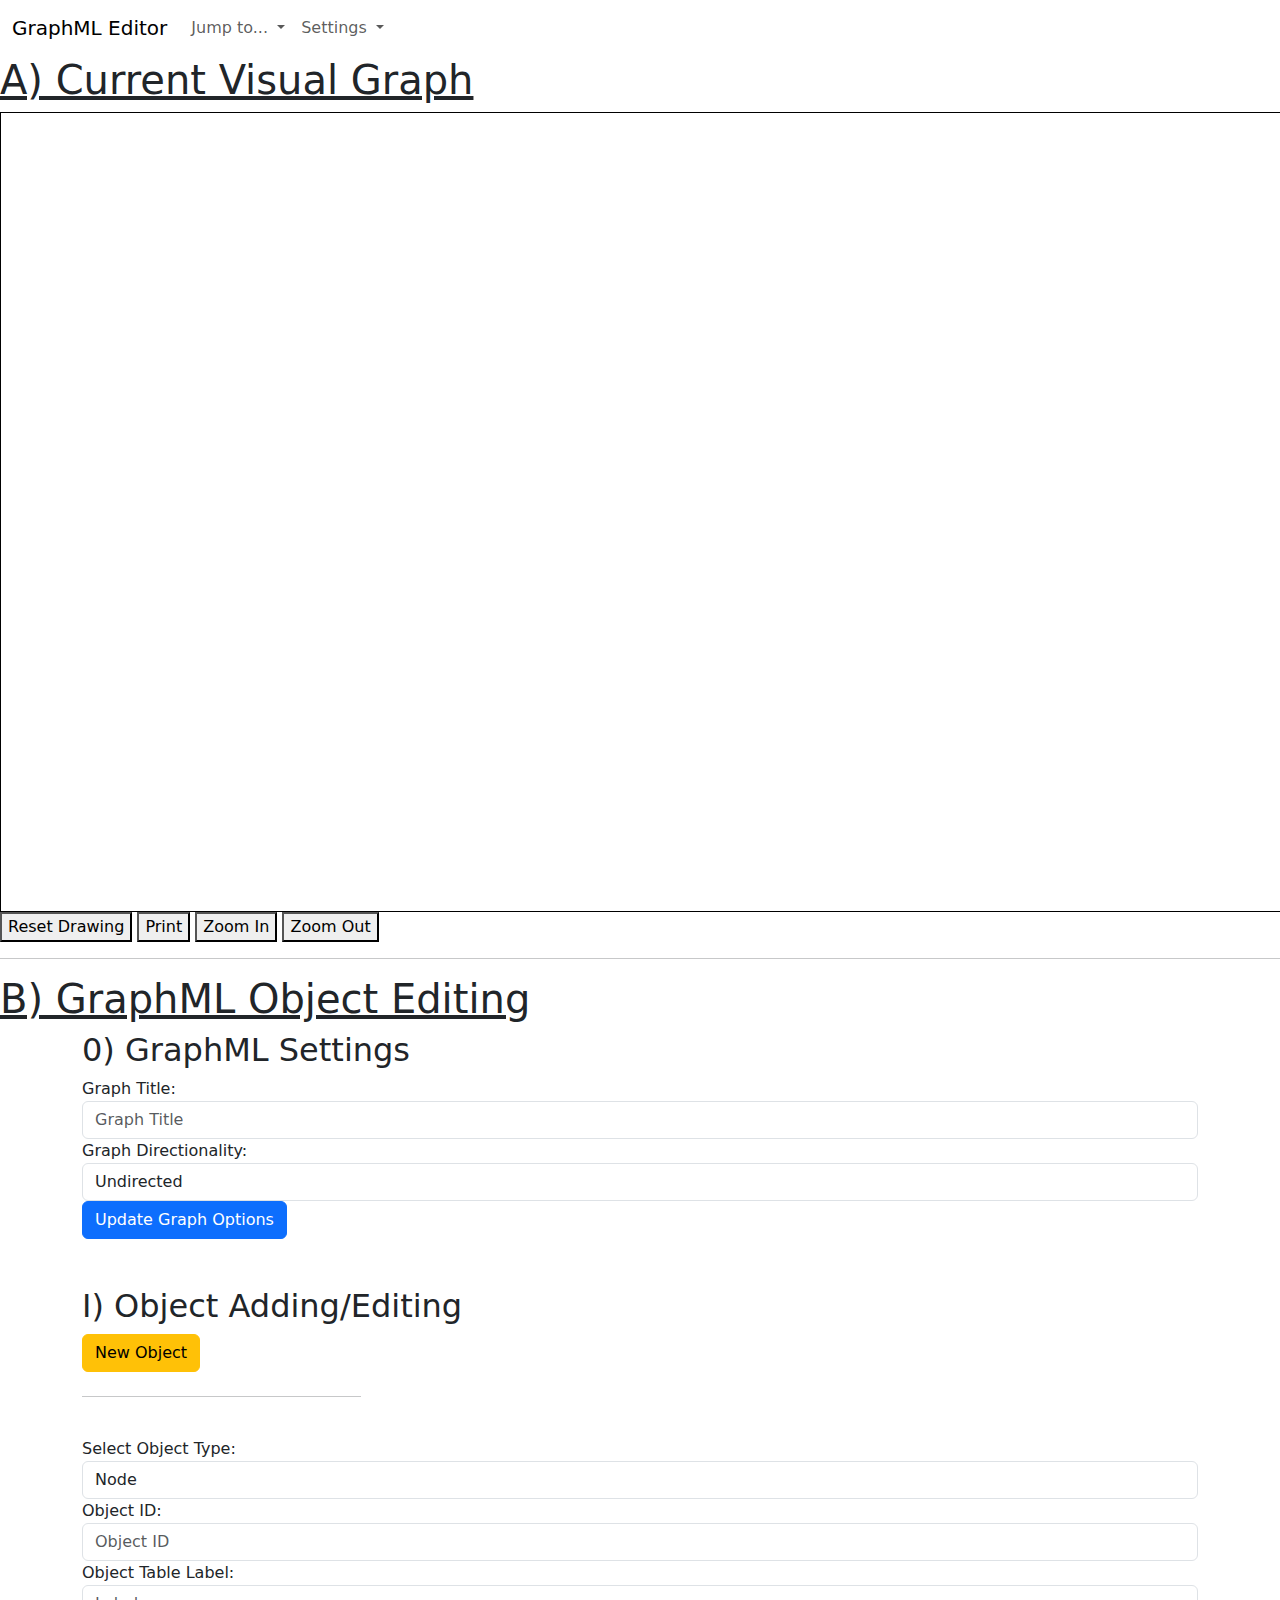
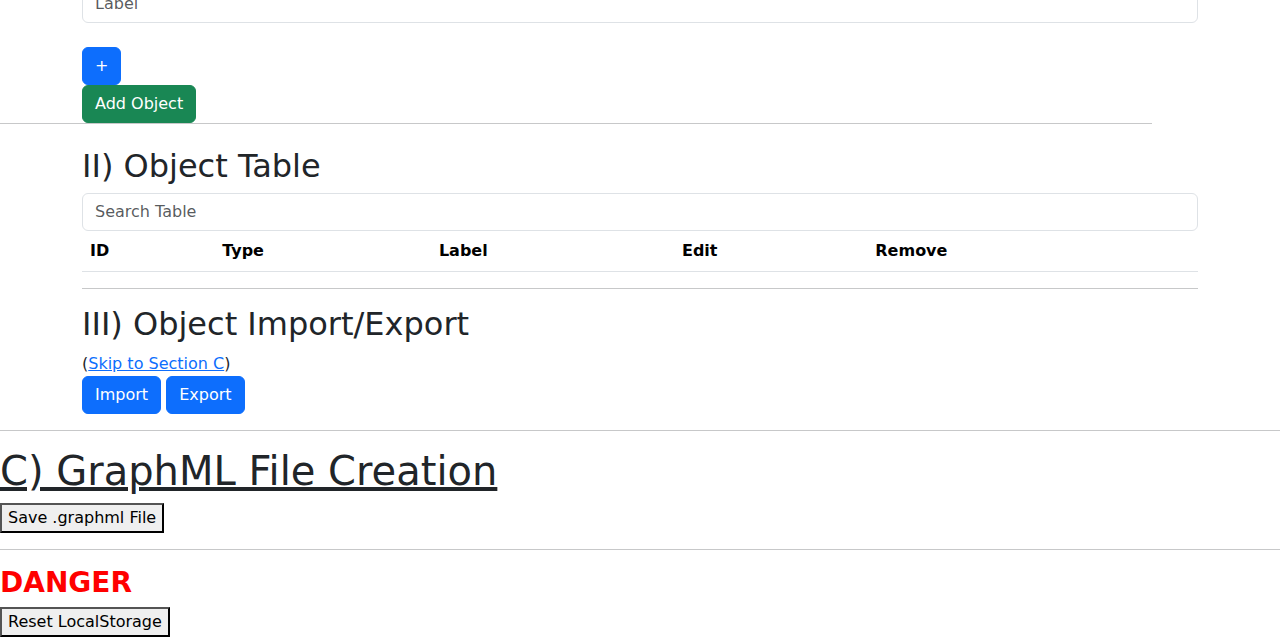
==== Examples/01_GraphML-Editor/Single-page-Apps/index.html @ e9f66aa5 "{Examples | SPA GraphML Editor} Currently a feature..." ====
<!DOCTYPE html>
<html lang="en" data-bs-theme="dark">
<head>
    <meta charset="UTF-8">
    <meta name="viewport" content="width=device-width, initial-scale=1.0">
    <title>SPA GraphML Editor</title>
    <link rel="stylesheet" href="./styles/styles.css">
    <link href="./styles/SJUS_1-0-0_ScrollToTop.css" rel="stylesheet">
    <link rel="stylesheet" href="https://cdn.jsdelivr.net/npm/bootstrap-icons@1.10.5/font/bootstrap-icons.css">
</head>
<body>
  <!-- ============================= NAV BAR ============================= -->
  <nav class="navbar navbar-expand-lg navbar-light">
      <div class="container-fluid">
      <a class="navbar-brand" href="#">GraphML Editor</a>
      <button class="navbar-toggler" type="button" data-bs-toggle="collapse" data-bs-target="#navbarNavDarkDropdown" aria-controls="navbarNavDarkDropdown" aria-expanded="false" aria-label="Toggle navigation">
          <span class="navbar-toggler-icon"></span>
      </button>
      <div class="collapse navbar-collapse" id="navbarNavDarkDropdown">
          <ul class="navbar-nav">
          <li class="nav-item dropdown">
              <a class="nav-link dropdown-toggle" href="#" id="navbarDarkDropdownMenuLink" role="button" data-bs-toggle="dropdown" aria-expanded="false">
              Jump to...
              </a>
              <ul class="dropdown-menu dropdown-menu-light">
                <li><a class="dropdown-item" href="#section-a">A) Current Visual Graph</a></li>
                <li><a class="dropdown-item" href="#section-b">B) GraphML Object Editing</a></li>
                <li><a class="dropdown-item" href="#section-c">C) GraphML File Creation</a></li>
              </ul>
          </li>
          <li class="nav-item dropdown">
              <a class="nav-link dropdown-toggle" href="#" id="navbarDarkSettingsMenuLink" role="button" data-bs-toggle="dropdown" aria-expanded="false">
              Settings
              </a>
              <ul class="dropdown-menu dropdown-menu-light">
              <li>
                  <div class="dropdown-item">
                  <div class="form-check form-switch">
                      <input class="form-check-input" type="checkbox" id="toggleDarkMode" checked>
                      <label class="form-check-label" for="toggleDarkMode">Dark Mode</label>
                  </div>
                  </div>
              </li>
              </ul>
          </li>
          </ul>
      </div>
      </div>
  </nav>

  <!-- ============================= PART A ============================= -->
  <h1 id="section-a">A) Current Visual Graph</h1>
    <div id="d3-container" style="position: relative; width: 1752px; height: 800px; border: 1px solid black;">
      <svg id="graph-svg"></svg>
    </div>
    <button id="reset-d3-button">Reset Drawing</button>
    <button id="print-button">Print</button>
    <button id="zoom-in-button">Zoom In</button>
    <button id="zoom-out-button">Zoom Out</button>
    
    <div id="context-menu" style="display: none; position: absolute; background-color: white; border: 1px solid black;">
      <div id="context-menu-details"></div>
      <label>
        Color:
        <input id="color-picker" type="color" value="#000000" />
      </label>

      <br><label for="font-size">Font Size:</label>
      <input type="number" id="font-size" name="font-size" min="1" max="100" value="12">

      <br> <label for="font-y-offset">Font Y Offset:</label>
      <input type="number" id="font-y-offset" name="font-y-offset" min="-100" max="100" value="0">

      <br><label for="font-x-offset">Font X Offset:</label>
      <input type="number" id="font-x-offset" name="font-x-offset" min="-100" max="100" value="0">

      <br><label for="node-radius">Node Radius:</label>
      <input type="number" id="node-radius" name="node-radius" min="1" max="100" value="20">

      <br><button id="unlock-node-button">Unlock Node</button>
    </div>
  
    <div id="graph-context-menu" style="position: absolute; display: none; background-color: rgb(21, 148, 207); border: 1px solid black;">
      <button id="toggle-node-labels">Toggle Node Labels</button><br>
      <button id="toggle-edge-labels">Toggle Edge Labels</button><br>
      <button id="toggle-label-color">Toggle Label Color</button>
    </div>
    
    <!-- ============================= PART B ============================= -->
    <hr>
    <!-- ------------- Section 0 - ------------- -->
    <h1 id="section-b">B) GraphML Object Editing</h1>
    <div class="container">
        <form>
            <div class="form-group">
                <h2 id="section-b">0) GraphML Settings</h2>
            </div>
    
            <div class="form-group">
                <label for="graph-title">Graph Title:</label>
                <input type="text" class="form-control" id="graph-title" placeholder="Graph Title">
            </div>
    
            <div class="form-group">
                <label for="graph-directionality">Graph Directionality:</label>
                <select class="form-control" id="graph-directionality">
                    <option value="undirected">Undirected</option>
                    <option value="directed">Directed</option>
                </select>
            </div>
    
            <div class="form-group">
                <button class="btn btn-primary" id="update-graph-settings-button" type="button">Update Graph Options</button>
            </div>
        </form>
    </div>
    

    <!-- ------------- Section 1 - ------------- -->
    <br><br>
    <div class="container">
        <form id="graph-object-form">
            <div class="form-group">
                <h2 id="edit-header">I) Object Adding/Editing</h2>
            </div>
    
            <div class="form-group">
                <button class="btn btn-warning" id="new-object-button">New Object</button>
            </div>
            <br>
            <div class="form-group">
                <hr class="w-25 float-left mt-0">
            </div>
            <br>
    
            <div class="form-group">
                <label for="graph-type">Select Object Type:</label>
                <select class="form-control" id="graph-type" onchange="toggleObjectTypeFields()">
                    <option value="node">Node</option>
                    <option value="edge">Edge</option>
                </select>
            </div>
    
            <div class="form-group">
                <label for="object-id">Object ID:</label>
                <input type="text" class="form-control" id="object-id" placeholder="Object ID">
            </div>
    
            <div id="node-fields" class="form-group">
                <label for="node-label">Object Table Label:</label>
                <input type="text" class="form-control" id="node-label" placeholder="Label">
                <br>
                <div id="node-properties"></div>
                <button class="btn btn-primary" id="add-property-button" type="button">+</button>
            </div>
    
            <div id="edge-fields" class="form-group" style="display: none;">
                <label for="edge-label">Object Table Label:</label>
                <input type="text" class="form-control" id="edge-label" placeholder="Label">
                <br>
                <label for="edge-key">Edge Key:</label>
                <input type="text" class="form-control" id="edge-key" placeholder="color">
                <br>
                <label for="edge-value">Edge Value:</label>
                <input type="text" class="form-control" id="edge-value" placeholder="purple">
                <br>
                <label for="source-node">Source Node:</label>
                <select class="form-control" id="source-node"></select>
                <br>
                <label for="target-node">Target Node:</label>
                <select class="form-control" id="target-node"></select>
                <input type="hidden" id="source-node-id" value="">
                <input type="hidden" id="target-node-id" value="">
            </div>
    
            <div class="form-group">
                <button class="btn btn-success" id="submit-add_object-button" type="submit">Add Object</button>
            </div>
        </form>
    </div>
    
    <!-- ------------- Section 2 - ------------- -->
    <hr style="width: 90%; float: left; margin-top: 0;">
    <br>
    <div class="container">
      <h2>II) Object Table</h2>
      <div class="form-group">
        <input type="text" class="form-control" id="tableSearch" placeholder="Search Table">
      </div>
    
      <table id="graph-object-table" class="table table-hover table-striped">
          <thead>
              <tr>
                  <th scope="col" class="sortable">ID</th>
                  <th scope="col" class="sortable">Type</th>
                  <th scope="col" class="sortable">Label</th>
                  <th scope="col" class="sortable">Edit</th>
                  <th scope="col" class="sortable">Remove</th>
              </tr>
          </thead>
          <tbody id="graph-object-table-body">
          </tbody>
      </table>
    </div>

    <!-- ------------- Section 3 - ------------- -->
    <div class="container">
        <hr>
        <div class="form-group">
            <h2>III) Object Import/Export</h2> (<a href="#section-c">Skip to Section C</a>)

        </div>
    
        <div class="form-group">
            <input type="file" class="form-control-file" id="import-file" style="display:none" accept=".json">
        </div>
    
        <div class="form-group">
            <button class="btn btn-primary" id="import-button">Import</button>
            <button class="btn btn-primary" id="export-button">Export</button>
        </div>
    
    </div>
    
  <!-- ============================= PART C ============================= -->
  <hr>
  <h1 id="section-c">C) GraphML File Creation</h1>
  <div id="graphml-file"></div>
  <button id="save-graphml-button">Save .graphml File</button>

  <hr>
  <!-- make red, bold text in <h3> -->
  <h3 style="color:red;font-weight:bold;">DANGER</h3>
  <button id="reset-button">Reset LocalStorage</button>
  


  <!-- Confirm reset Modal -->
  <div class="modal fade" id="confirmModal" tabindex="-1" role="dialog" aria-labelledby="confirmModalLabel" aria-hidden="true">
    <div class="modal-dialog" role="document">
      <div class="modal-content">
        <div class="modal-header">
            <h5 class="modal-title" id="confirmModalLabel">Confirm Reset</h5>
            <button type="button" class="close" data-dismiss="modal" aria-label="Close">
            <span aria-hidden="true">&times;</span>
            </button>
        </div>
        <div class="modal-body">
            Are you sure you want to reset the graph?
        </div>
        <div class="modal-footer">
            <button type="button" class="btn btn-secondary" data-dismiss="modal">Cancel</button>
            <button type="button" class="btn btn-primary" id="confirmResetButton">Confirm</button>
        </div>
      </div>
    </div>
  </div>  

  <!-- ============================= SCRIPTS ============================= -->
  <script type="text/javascript" src="./scripts/SJFI/lib-localstorage.js"></script>
  <script type="text/javascript" src="./scripts/SJFI/lib-JSON-ImpExp.js"></script>
  <script type="text/javascript" src="./scripts/SJFI/lib-XML-ImpExp.js"></script>
  <script type="text/javascript" src="https://code.jquery.com/jquery-3.5.1.slim.min.js"></script>
  <script type="text/javascript" src="./scripts/tableSearchAndSort.js"></script>

  <script type="text/javascript" src="./scripts/graphRendering.js"></script>
  <script type="text/javascript" src="./scripts/fileIO.js"></script>
  <script type="text/javascript" src="./scripts/graphUI.js"></script>

  <script type="text/javascript" src="./scripts/graphOperations.js"></script>
  <script type="text/javascript" src="./scripts/graphEditing.js"></script>
  <script type="text/javascript" src="https://d3js.org/d3.v7.min.js"></script>

  <script>
    const isDebug = false;
    let hasBeenSetup = false;
    window.SJFI_storageKey = 'SGE_graphObjects';
    
    window.SJFI_data = { // Object === {}; Array === []
        graphObjects: [],
        graphSettingsTitle: {},
        graphSettingsDirectionality: "", //defined in updateGraphSettings()
        GraphMLXMLData: "",
        renderSettings: []
    };

    // window.addEventListener('DOMContentLoaded', () => { // FIRES BEFORE onload()
    window.onload = () => {
        if (!hasBeenSetup) {
            //if (isDebug) console.log("[DEBUG] ===================================");
            //if (isDebug) console.log("[DEBUG] window.onload()");
            hasBeenSetup = true;

            //Load
            //if (isDebug) console.log("[DEBUG] window.SJFI_storageKey: ", window.SJFI_storageKey);
            //if (isDebug) console.log("[DEBUG] window.SJFI_data: ", window.SJFI_data);
            let temp = loadJSONObjectsFromKey(SJFI_storageKey);       
            //if (isDebug) console.log("[DEBUG] loaded JSON from key: ", temp);

            if (temp !== null) {
                window.SJFI_data = temp;

            } else {
                console.error("Data loaded from key is empty...skipping");
            }

            //Restore

            //Update
            //Addresses Area A

            //Addresses Area B
            // if NOT null, then updateGraphSettings() with the data
            if (window.SJFI_data != null && window.SJFI_data.graphSettingsTitle != null) {
                //if (isDebug) console.log("[DEBUG] index.html - 0. window.SJFI_data.graphSettingsTitle: ", window.SJFI_data.graphSettingsTitle);
                loadGraphSettings();
            }
            // else {
            //     if (isDebug) console.log("[DEBUG] index.html - 0. window.SJFI_data is null");
            // }
            //Addresses Area B.I
            ButtonSetupAreaBObjectAdding();
            ButtonSetupAreaBObjectEditing();
            FormSetupAreaBObjectNew();

            //Addresses Area B.II
            if (window.SJFI_data != null && window.SJFI_data.graphObjects != null) {
                updateTable();
            }
            //Addresses Area C
            if (window.SJFI_data !== null && window.SJFI_data.GraphMLXMLData !== null) {
                if (isDebug) console.log("[DEBUG] index.html - SETTING UP GraphML Print");
                reprintGraphMLFile();
            } else {
                if (isDebug) console.log("[DEBUG] [WARNING] index.html - NO GraphML XML Data to print!");
                document.getElementById("graphml-file").innerHTML = "No GraphML File to display.";
            }
            // if (isDebug) console.log("[DEBUG] ===================================");
        }

    };
  </script>

  <button onclick="scrollPageToTopOfPage()" id="scrollButtonToTop" title="Go to top">Top</button>
  <script type="text/javascript" src="./scripts/SJUS_1-0-0_ScrollToTopButton.js"></script>

  <script type="text/javascript" src="https://cdn.jsdelivr.net/npm/@popperjs/core@2.11.7/dist/umd/popper.min.js" integrity="sha384-zYPOMqeu1DAVkHiLqWBUTcbYfZ8osu1Nd6Z89ify25QV9guujx43ITvfi12/QExE" crossorigin="anonymous"></script>
  <script type="text/javascript" src="https://cdn.jsdelivr.net/npm/bootstrap@5.3.0-alpha3/dist/js/bootstrap.min.js" integrity="sha384-Y4oOpwW3duJdCWv5ly8SCFYWqFDsfob/3GkgExXKV4idmbt98QcxXYs9UoXAB7BZ" crossorigin="anonymous"></script>
  <script type="text/javascript" src="./scripts/SJUS_1-0-0_DarkModeSwitch.js"></script>


</body>
</html>
---- Examples/01_GraphML-Editor/Single-page-Apps/styles/styles.css ----
/* ============================= */
/* Web Page */
body {
    font-family: Arial, sans-serif;
}

table {
    border-collapse: collapse;
    width: 100%;
}

th, td {
    border: 1px solid black;
    padding: 8px;
    text-align: left;
}

th {
    background-color: #f2f2f2;
}

h1 {
    text-decoration: underline;
    font-weight: bold;
}
/* ============================= */


/* ============================= */
/* D3.js */
.link {
    stroke-width: 2px;
}

.node {
    stroke: white;
    stroke-width: 2px;
    fill: lightblue; /* or any other color */
}

.label {
    font-family: sans-serif;
    font-size: 12px;
    fill: black;
    fill: black; /* or any other color */
}

.hidden {
    display: none !important;
}


/* ============================= */
---- Examples/01_GraphML-Editor/Single-page-Apps/styles/SJUS_1-0-0_ScrollToTop.css ----
@import url('https://cdn.jsdelivr.net/npm/bootstrap@5.3.0-alpha3/dist/css/bootstrap.min.css');

/*See: https://getbootstrap.com/docs/5.3/customize/color-modes/ */
/* Note customization: https://getbootstrap.com/docs/5.3/customize/color-modes/#custom-color-modes */

#scrollButtonToTop {
    display: none;
    position: fixed;
    bottom: 20px;
    right: 30px;
    z-index: 99;
    font-size: 18px;
    border: none;
    outline: none;
    background-color: rgb(4, 0, 241);
    color: white;
    cursor: pointer;
    padding: 15px;
    border-radius: 4px;
}

#scrollButtonToTop:hover {
background-color: #555;
}
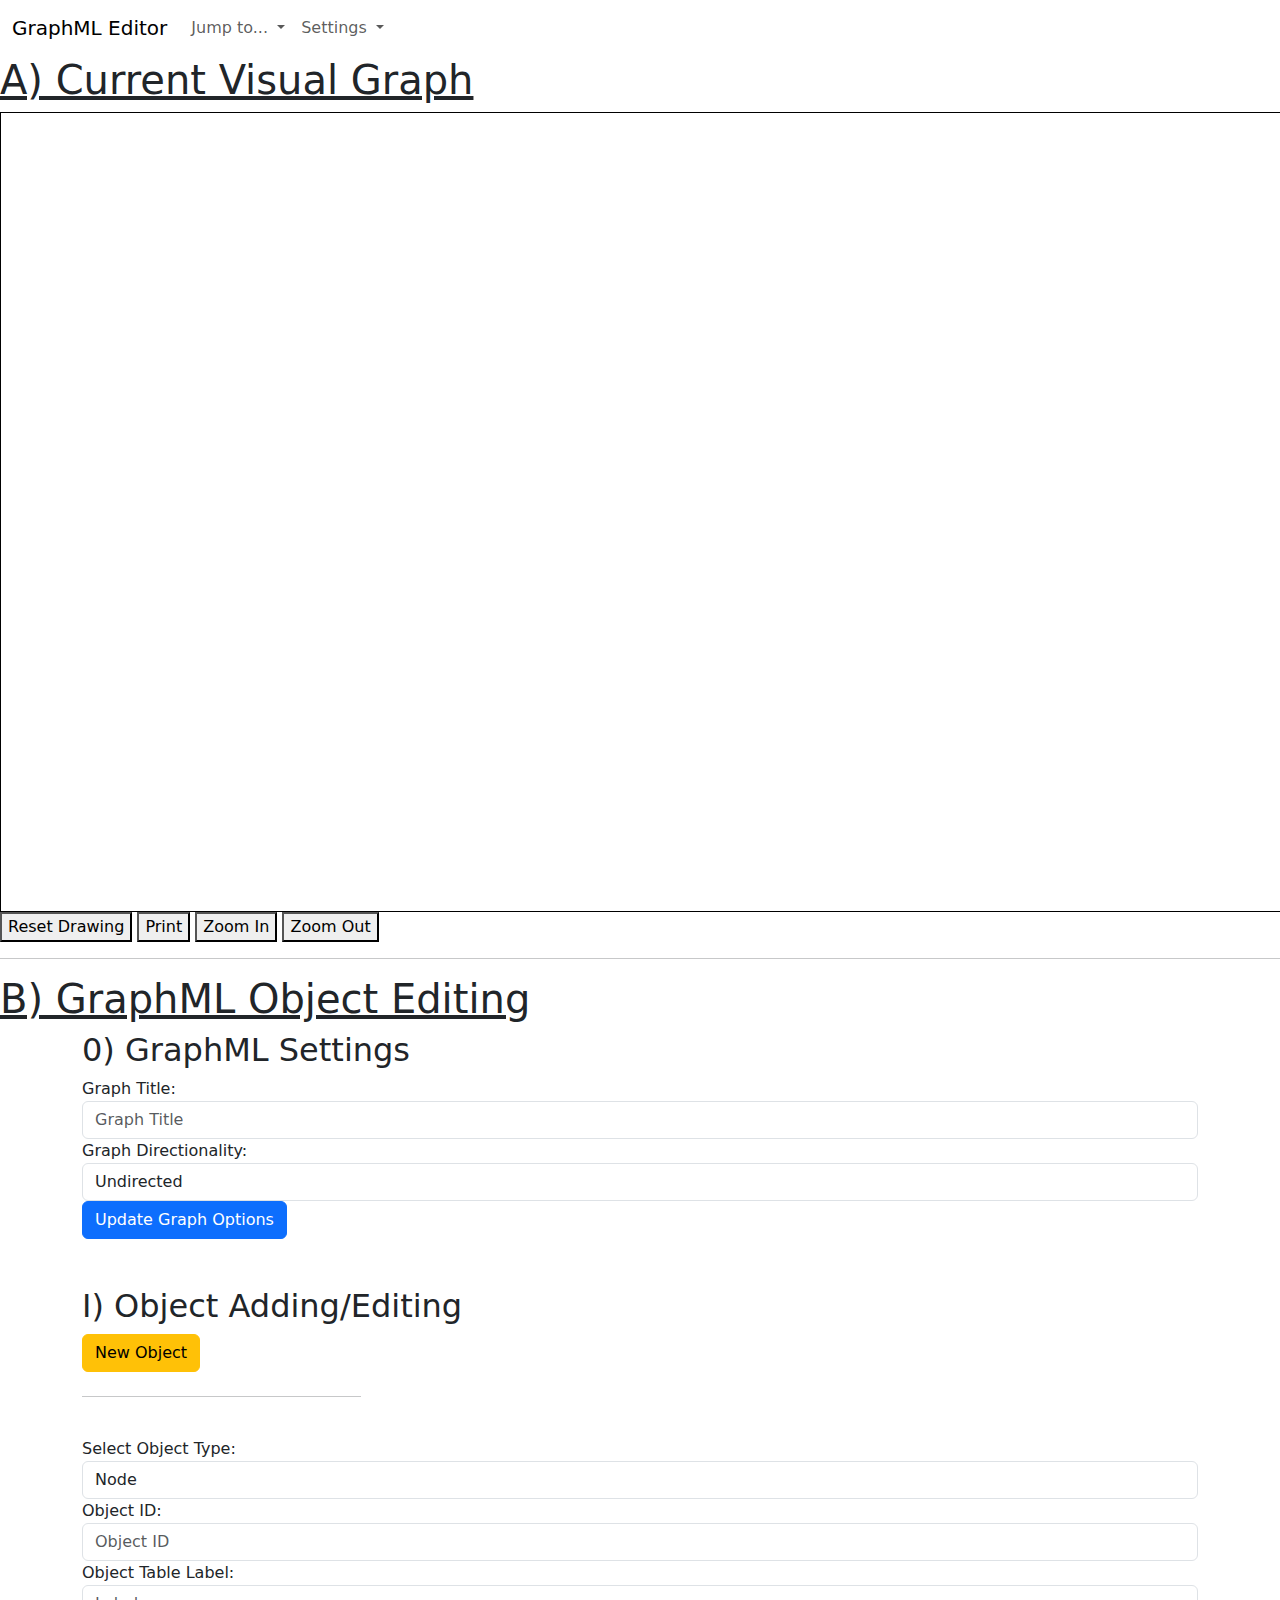
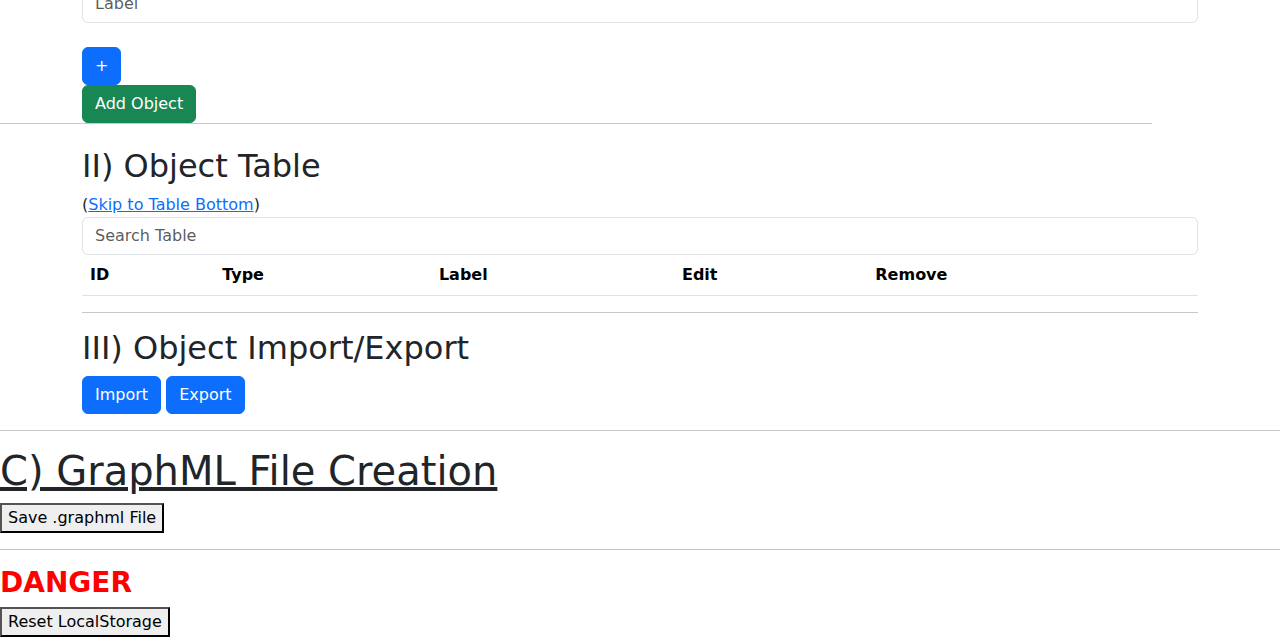
==== commit 4960ce66: "{Examples | SPA GraphML Editor} jump, but where I meant to..." ====
--- a/Examples/01_GraphML-Editor/Single-page-Apps/index.html
+++ b/Examples/01_GraphML-Editor/Single-page-Apps/index.html
@@ -183,7 +183,7 @@
     <hr style="width: 90%; float: left; margin-top: 0;">
     <br>
     <div class="container">
-      <h2>II) Object Table</h2>
+      <h2>II) Object Table</h2>(<a href="#section-b-III">Skip to Table Bottom</a>)
       <div class="form-group">
         <input type="text" class="form-control" id="tableSearch" placeholder="Search Table">
       </div>
@@ -207,7 +207,7 @@
     <div class="container">
         <hr>
         <div class="form-group">
-            <h2>III) Object Import/Export</h2> (<a href="#section-c">Skip to Section C</a>)
+            <h2 id="section-b-III">III) Object Import/Export</h2>
 
         </div>
     
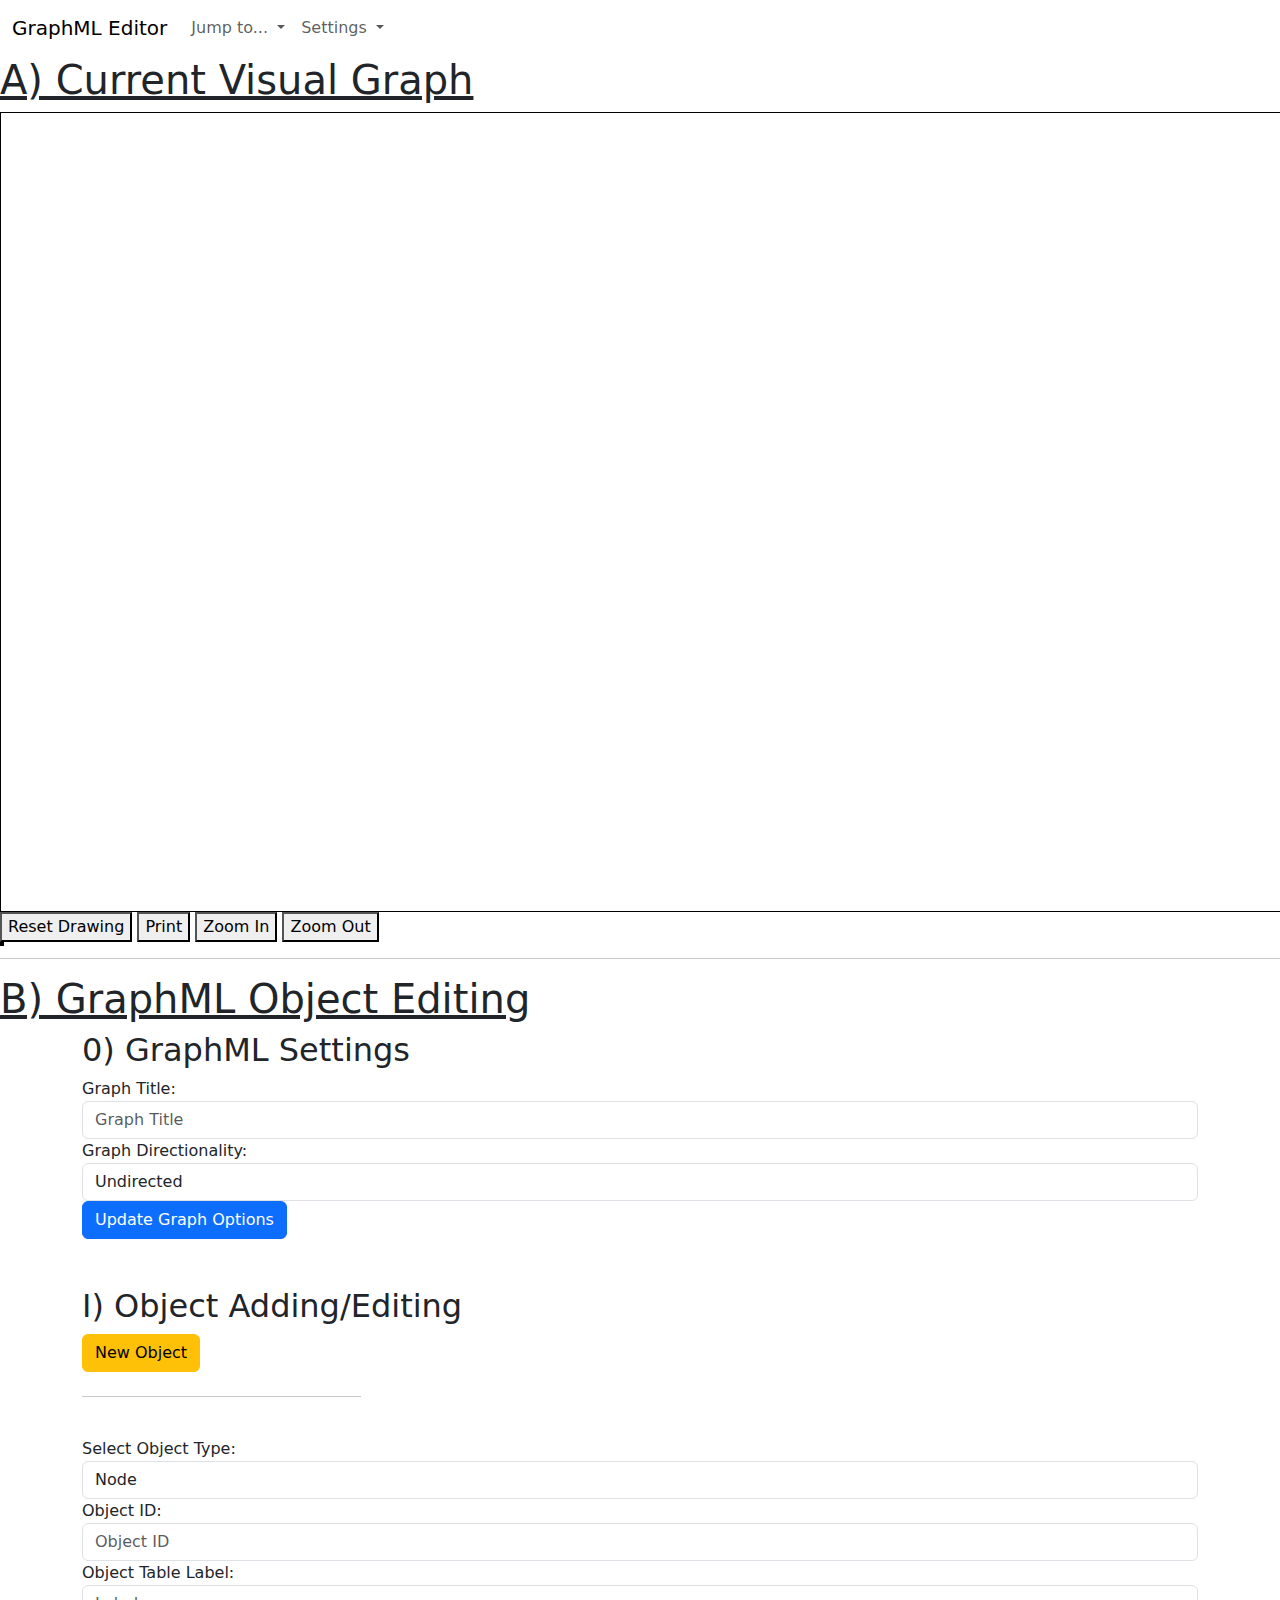
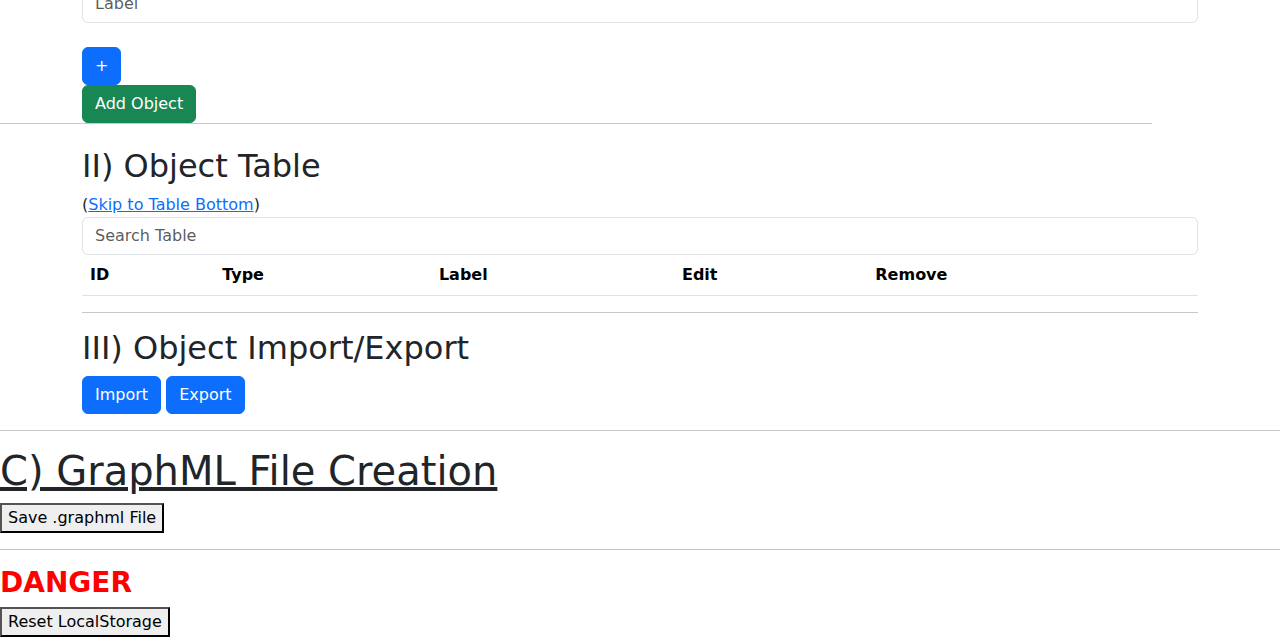
==== commit 6abc72fe: "{Examples/01_GraphML-Editor} Added hovering node information" ====
--- a/Examples/01_GraphML-Editor/Single-page-Apps/index.html
+++ b/Examples/01_GraphML-Editor/Single-page-Apps/index.html
@@ -78,12 +78,16 @@
       <input type="number" id="node-radius" name="node-radius" min="1" max="100" value="20">
 
       <br><button id="unlock-node-button">Unlock Node</button>
+      <br><button id="ok-to-save-button">Ok</button>
     </div>
   
+    <div id="node-popup" class="popup" style="position: absolute; z-index: 9999; border: 2px solid rgb(0, 0, 0); background-color: rgba(200, 200, 200, 0.97);"></div>
+
     <div id="graph-context-menu" style="position: absolute; display: none; background-color: rgb(21, 148, 207); border: 1px solid black;">
       <button id="toggle-node-labels">Toggle Node Labels</button><br>
       <button id="toggle-edge-labels">Toggle Edge Labels</button><br>
       <button id="toggle-label-color">Toggle Label Color</button>
+      <button id="object-add-node">Add Node</button>
     </div>
     
     <!-- ============================= PART B ============================= -->
@@ -203,6 +207,23 @@
       </table>
     </div>
 
+    <div id="orphaned-nodes-container" class="container" style="display: none;">
+        <h2>Orphaned Nodes</h2>
+  
+        <table id="orphaned-nodes-table" class="table table-hover table-striped">
+            <thead>
+                <tr>
+                    <th scope="col" class="sortable">ID</th>
+                    <th scope="col" class="sortable">Type</th>
+                    <th scope="col" class="sortable">Label</th>
+                </tr>
+            </thead>
+            <tbody id="orphaned-nodes-table-body">
+            </tbody>
+        </table>
+      </div>  
+
+
     <!-- ------------- Section 3 - ------------- -->
     <div class="container">
         <hr>
@@ -222,8 +243,7 @@
     
     </div>
     
-  <!-- ============================= PART C ============================= -->
-  <hr>
+  <!-- ============================= PART C ============================= -->  <hr>
   <h1 id="section-c">C) GraphML File Creation</h1>
   <div id="graphml-file"></div>
   <button id="save-graphml-button">Save .graphml File</button>
@@ -281,7 +301,9 @@
         graphSettingsTitle: {},
         graphSettingsDirectionality: "", //defined in updateGraphSettings()
         GraphMLXMLData: "",
-        renderSettings: []
+        renderSettings: [],
+        renderDisplayLabelsNodes: "block",
+        renderDisplayLabelsEdges: "block"
     };
 
     // window.addEventListener('DOMContentLoaded', () => { // FIRES BEFORE onload()
